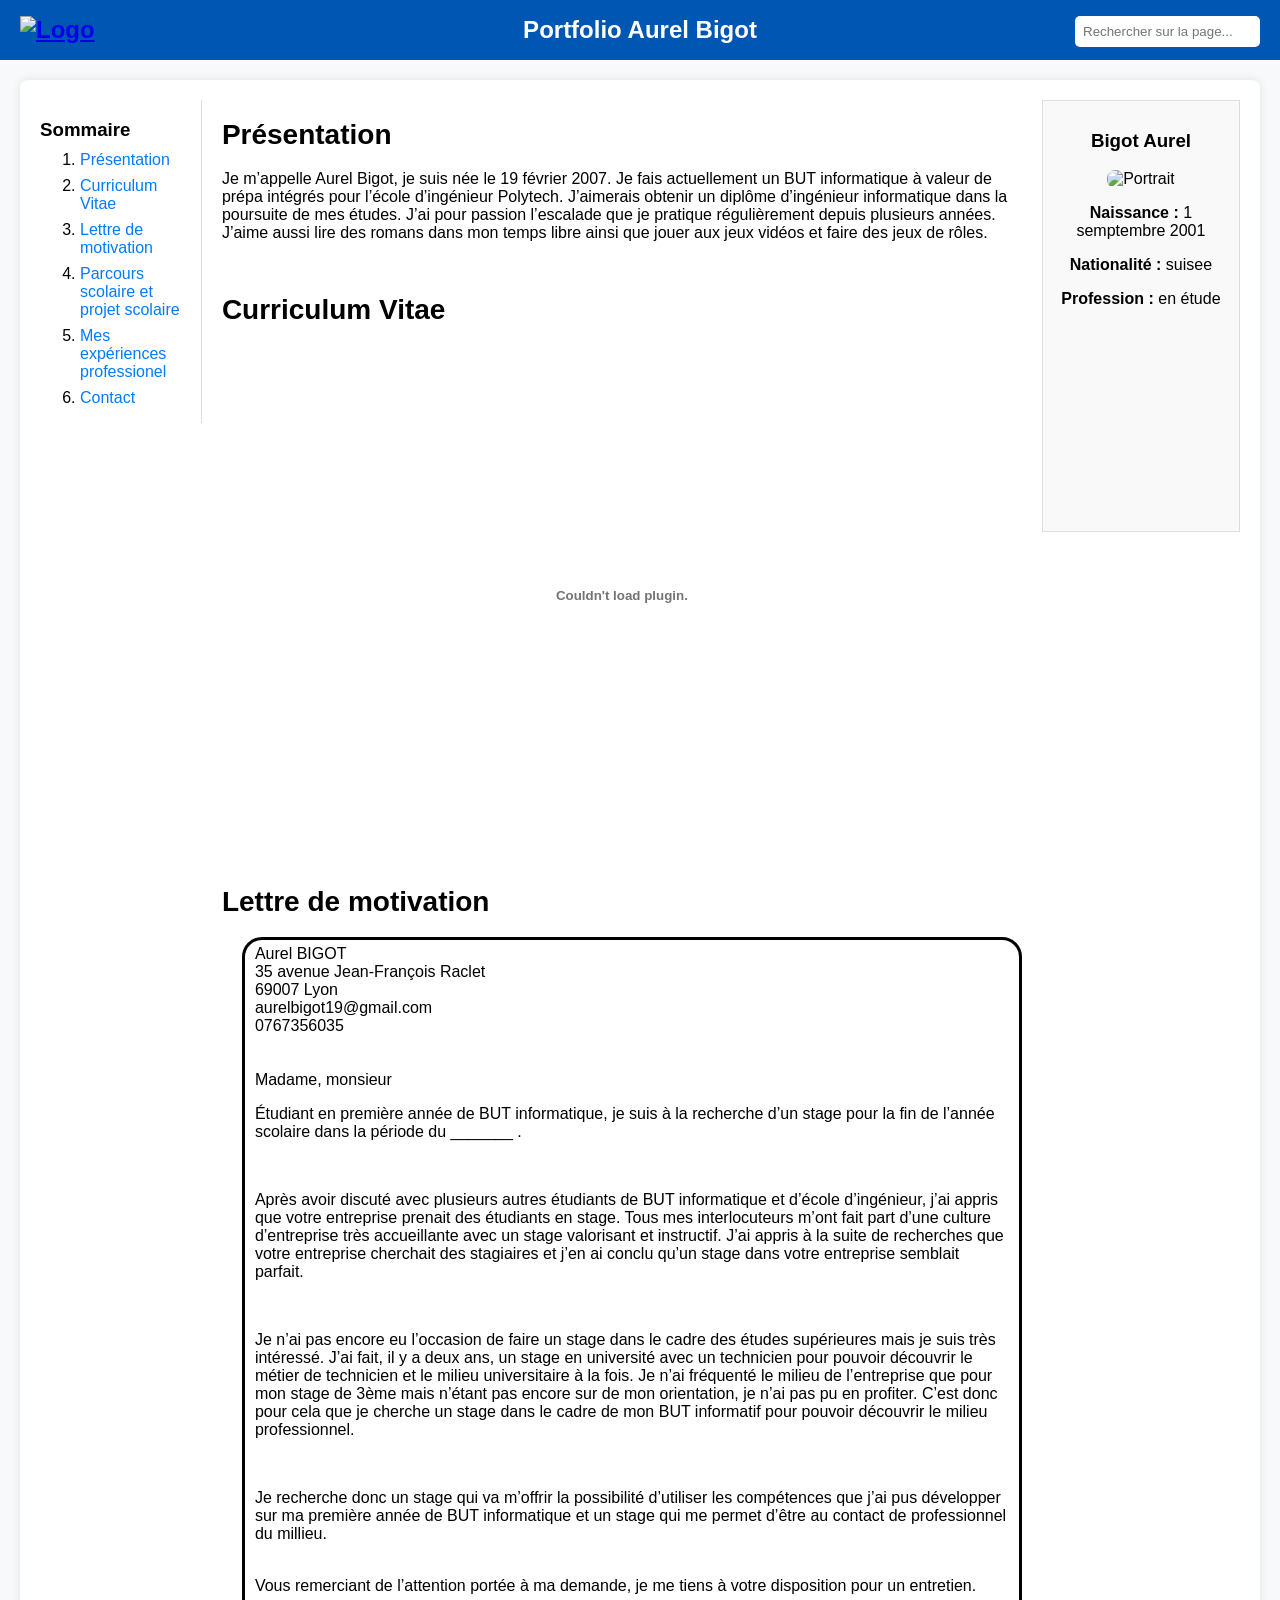
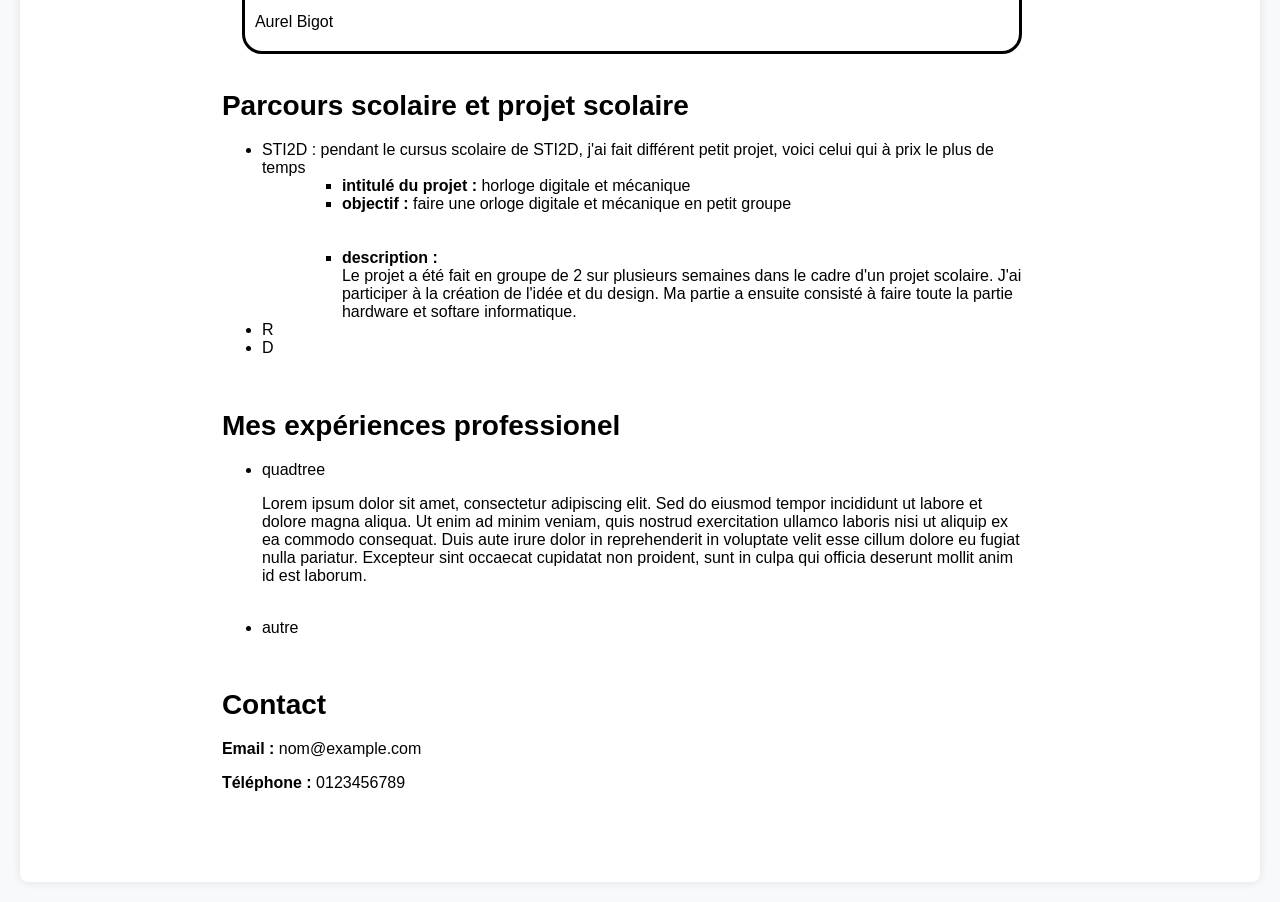
==== index.html @ 68ea1e3f "oui" ====
<!DOCTYPE html>
<html lang="fr">
<head>
    <meta charset="UTF-8">
    <meta name="viewport" content="width=device-width, initial-scale=1.0">
    <title>Portfolio - Aurel Bigot</title>
    <link rel="stylesheet" href="style.css">
</head>
<header class="header">
    <a href="./../main.html" >
        <img src="https://via.placeholder.com/100x40" alt="Logo">
    </a>
    <div  class="header-title">Portfolio Aurel Bigot</div>
    <div class="search-bar">
        <input type="text" placeholder="Rechercher sur la page...">
    </div>
</header>
<body>
    <div class="container">

        <div class="sidebar">
            <ul>
            <li><h3>Sommaire</h3></li>
                <ol>
                    <li><a href="#biographie">Présentation</a></li>
                    <li><a href="#CV">Curriculum Vitae</a></li>
                    <li><a href="#ldm">Lettre de motivation</a></li>
                    <li><a href="#mpjs">Parcours scolaire et projet scolaire</a></li>
                    <li><a href="#mep">Mes expériences professionel</a></li>
                    <li><a href="#contact">Contact</a></li>

                </ol>

            </ul>
        </div>

        <div class="content">

            <h1 id="biographie">Présentation</h1>
            <p>Je m’appelle Aurel Bigot, je suis née  le 19 février 2007.
                Je fais actuellement un BUT informatique à valeur de prépa intégrés pour l’école d’ingénieur Polytech.
                J’aimerais obtenir un diplôme d’ingénieur informatique dans la poursuite de mes études. 
                J’ai pour passion l’escalade que je pratique régulièrement depuis plusieurs années. 
                J’aime aussi lire des romans dans mon temps libre ainsi que jouer aux jeux vidéos et faire des jeux de rôles.          
            </p>

            <br>
            <h1 id="CV">Curriculum Vitae</h1>
            <embed src="./../assets/docs/aurel_cv.pdf" width="800" height="500" type="application/pdf"/>
            
            <br>
            <br>
            <h1  id="ldm">Lettre de motivation</h1>
            <div  id="ldm2">
                Aurel BIGOT <br>
                35 avenue Jean-François Raclet <br>
                69007 Lyon<br>
                aurelbigot19@gmail.com<br>
                0767356035<br>
                <br>
                <br>
                Madame, monsieur<br>
                <p>Étudiant en première année de BUT informatique, je suis à la recherche d’un stage pour la fin de l’année scolaire dans la période du _______ .</p> 
                <br>
                <p>Après avoir discuté avec plusieurs autres étudiants de BUT informatique et d’école d’ingénieur, j’ai appris que votre entreprise prenait des étudiants en stage. Tous mes interlocuteurs m’ont fait part d’une culture d’entreprise très accueillante avec un stage valorisant et instructif. J’ai appris à la suite de recherches que votre entreprise cherchait des stagiaires et j’en ai conclu qu’un stage dans votre entreprise semblait parfait.</p>
                <br>
                <p>Je n’ai pas encore eu l’occasion de faire un stage dans le cadre des études supérieures mais je suis très intéressé. J’ai fait, il y a deux ans, un stage en université avec un technicien pour pouvoir découvrir le métier de technicien et le milieu universitaire à la fois. Je n’ai fréquenté le milieu de l’entreprise que pour mon stage de 3ème mais n’étant pas encore sur de mon orientation, je n’ai pas pu en profiter. C’est donc pour cela que je cherche un stage dans le cadre de mon BUT informatif pour pouvoir découvrir le milieu professionnel.</p> 
                <br>
                <p>Je recherche donc un stage qui va m’offrir la possibilité d’utiliser les compétences que j’ai pus développer sur ma première année de BUT informatique et un stage qui me permet d’être au contact de professionnel du millieu.</p>
                <br>
                Vous remerciant de l’attention portée à ma demande, je me tiens à votre disposition pour un entretien.
                <br>
                <br>
	            Aurel Bigot
                <br>

            </div>

            <br>
            <h1 id="mpjs">Parcours scolaire et projet scolaire</h1>
            <ul>
                <li>STI2D : pendant le cursus scolaire de STI2D, j'ai fait différent petit projet, voici celui qui à prix le plus de temps</li>
                    <ul> 
                        <ul>
                            <li><b>intitulé du projet :</b> horloge digitale et mécanique</li>
                             <li><b>objectif :</b> faire une orloge digitale et mécanique en petit groupe </li>
                            <br>
                            <br>
                            <li><b>description : </b> </li>
                            
                            Le projet a été fait en groupe de 2 sur plusieurs semaines dans le cadre d'un projet scolaire.
                             J'ai participer à la création de l'idée et du design. Ma partie a ensuite consisté à faire toute la partie hardware et softare informatique. 
                        </ul>
                    </ul>
                <li>R</li>
                <li>D</li>
            </ul>

            <br>
            <h1 id="mep">Mes expériences professionel</h1>
            <ul>
                <li>quadtree</li>
                <p>Lorem ipsum dolor sit amet, consectetur adipiscing elit. Sed do eiusmod tempor incididunt ut labore et dolore magna aliqua. Ut enim ad minim veniam, quis nostrud exercitation ullamco laboris nisi ut aliquip ex ea commodo consequat. Duis aute irure dolor in reprehenderit in voluptate velit esse cillum dolore eu fugiat nulla pariatur. Excepteur sint occaecat cupidatat non proident, sunt in culpa qui officia deserunt mollit anim id est laborum.</p>
                <br>
                <li>autre</li>
            </ul>

            <br>
            <h1 id="contact">Contact</h1>
            <p><strong>Email :</strong> nom@example.com</p>
            <p><strong>Téléphone :</strong> 0123456789</p>
            <br>
            <br>
            <br>
          </div>

        <br>
        <div class="infobox">
            <h3>Bigot Aurel</h3>
            <img src="./../assets/humain.png" alt="Portrait">

            <p><strong>Naissance :</strong> 1 semptembre 2001</p>
            <p><strong>Nationalité :</strong> suisee</p>
            <p><strong>Profession :</strong> en étude</p>
        </div>
    </div>
</body>
</html>
---- style.css ----
/* style.css */
body {
    font-family: Arial, sans-serif;
    margin: 0;
    padding: 0;
    background-color: #f8f9fa;
}
.header {
    display: flex;
    align-items: center;
    justify-content: space-between;
    background-color: #0056b3;
    padding: 30px 20px;
    color: white;
    position: relative;
    font-size: 24px;
    font-weight: bold;
}
.header-title {
    position: absolute;
    left: 50%;
    transform: translateX(-50%);
}
.search-bar {
    position: absolute;
    right: 20px;
}
.search-bar input {
    padding: 8px;
    border: none;
    border-radius: 5px;
}
.header a {
    position: absolute;
    left: 20px;
}
.header img {
    height: 60px;
}
.container {
    display: flex;
    max-width: 1200px;
    margin: 20px auto;
    background: white;
    padding: 20px;
    border-radius: 8px;
    box-shadow: 0 0 10px rgba(0, 0, 0, 0.1);
}


.sidebar {
    width: 200px;
    padding-right: 20px;
    border-right: 1px solid #ddd;
    position: sticky;
    top: 20px;
    align-self: flex-start;
}
.sidebar h3 {
    margin-bottom: 10px;
}
.sidebar ul {
    list-style: none;
    padding: 0;
}
.sidebar ul li {
    margin-bottom: 8px;
}
.sidebar ul li a {
    text-decoration: none;
    color: #007bff;
}
.sidebar ul li a:hover {
    text-decoration: underline;
}
.content {
    flex: 1;
    padding: 0 20px;
}
.content ul li ul{
    list-style-type: none;
}
.content #ldm2{
    border: solid;
    margin-left: 20px;
    margin-right:20;
    border-radius: 20px;

    padding-left: 10px;
    padding-right: 10px;
    padding-top: 5px;
    padding-bottom: 20px;
}

.infobox {
    width: 250px;
    max-height: 410px;
    padding: 10px;
    border: 1px solid #ddd;
    background-color: #f9f9f9;
    text-align: center;
    overflow: auto;
}
.infobox img {
    max-width: 100%;
    border-radius: 8px;
}
h1 {
    text-align: left;
    font-size: 28px;
}
.buttons {
    display: flex;
    justify-content: center;
    gap: 10px;
    margin-top: 20px;
}
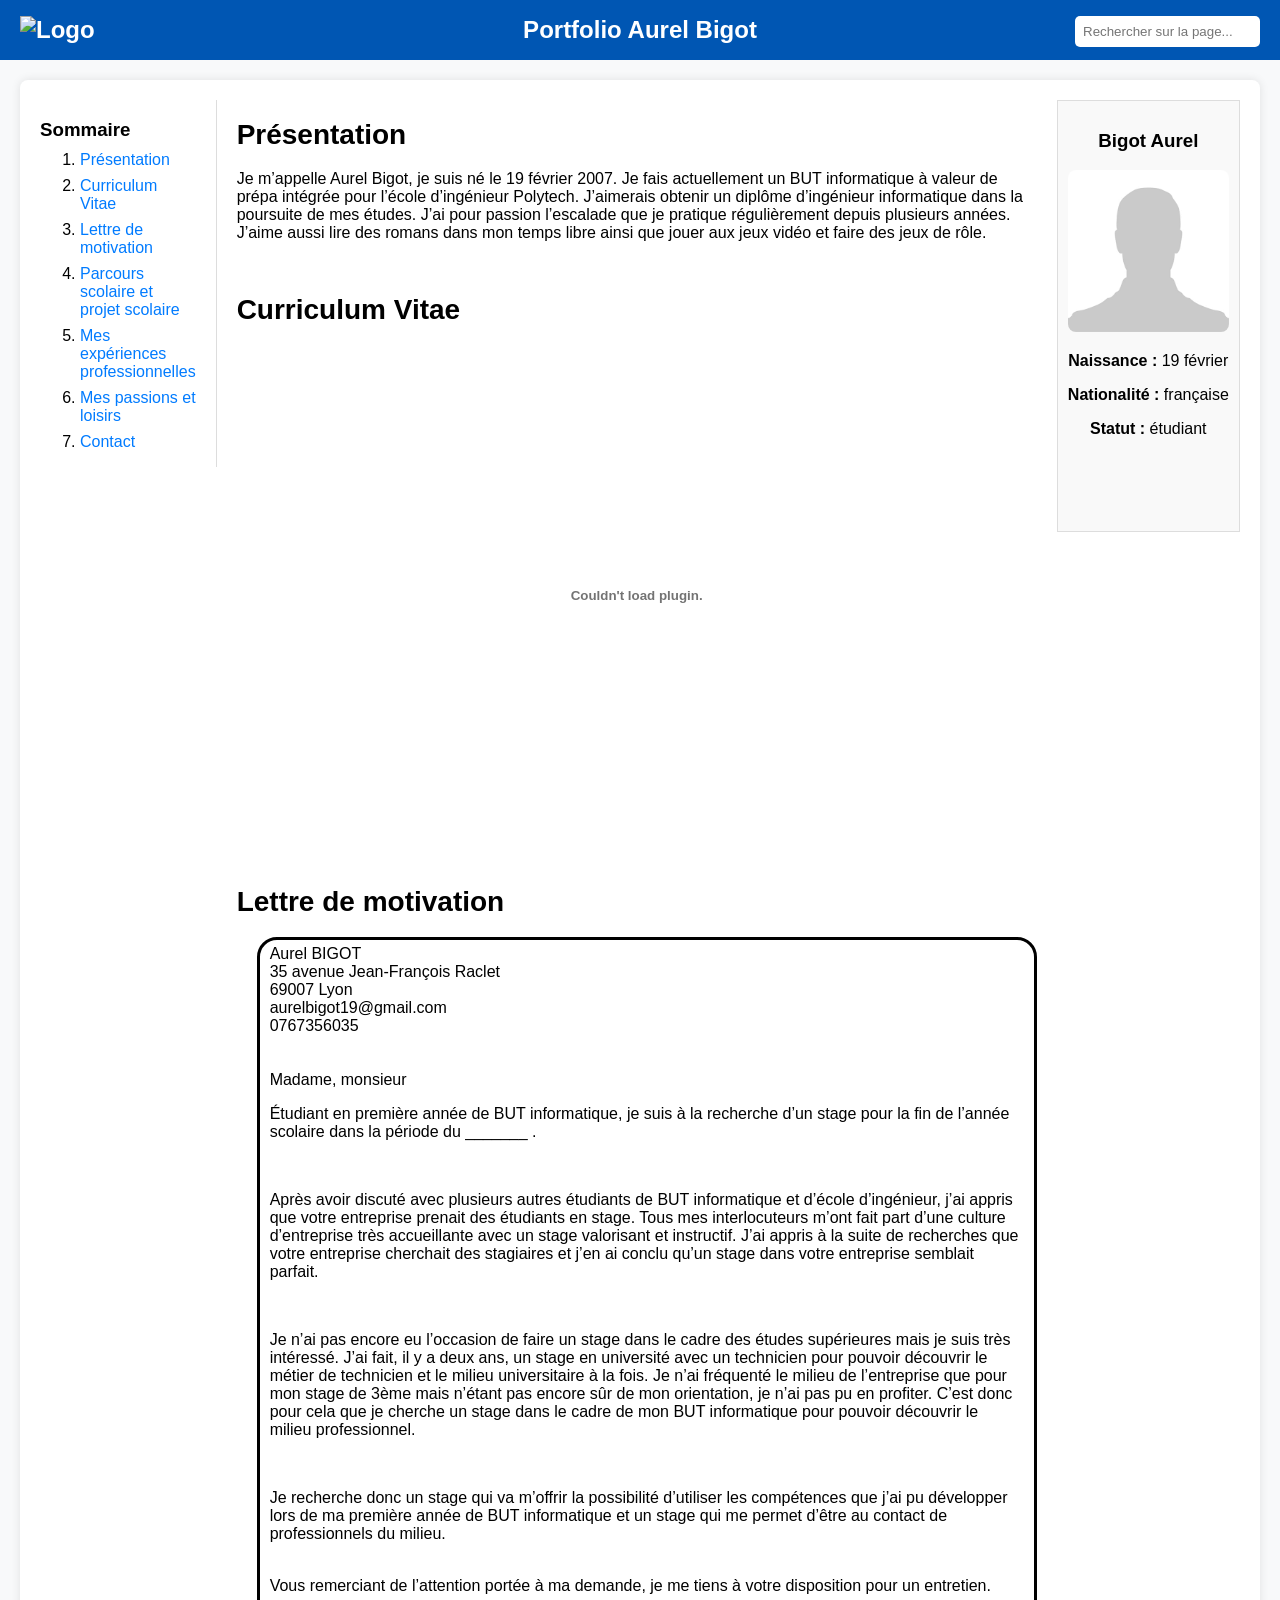
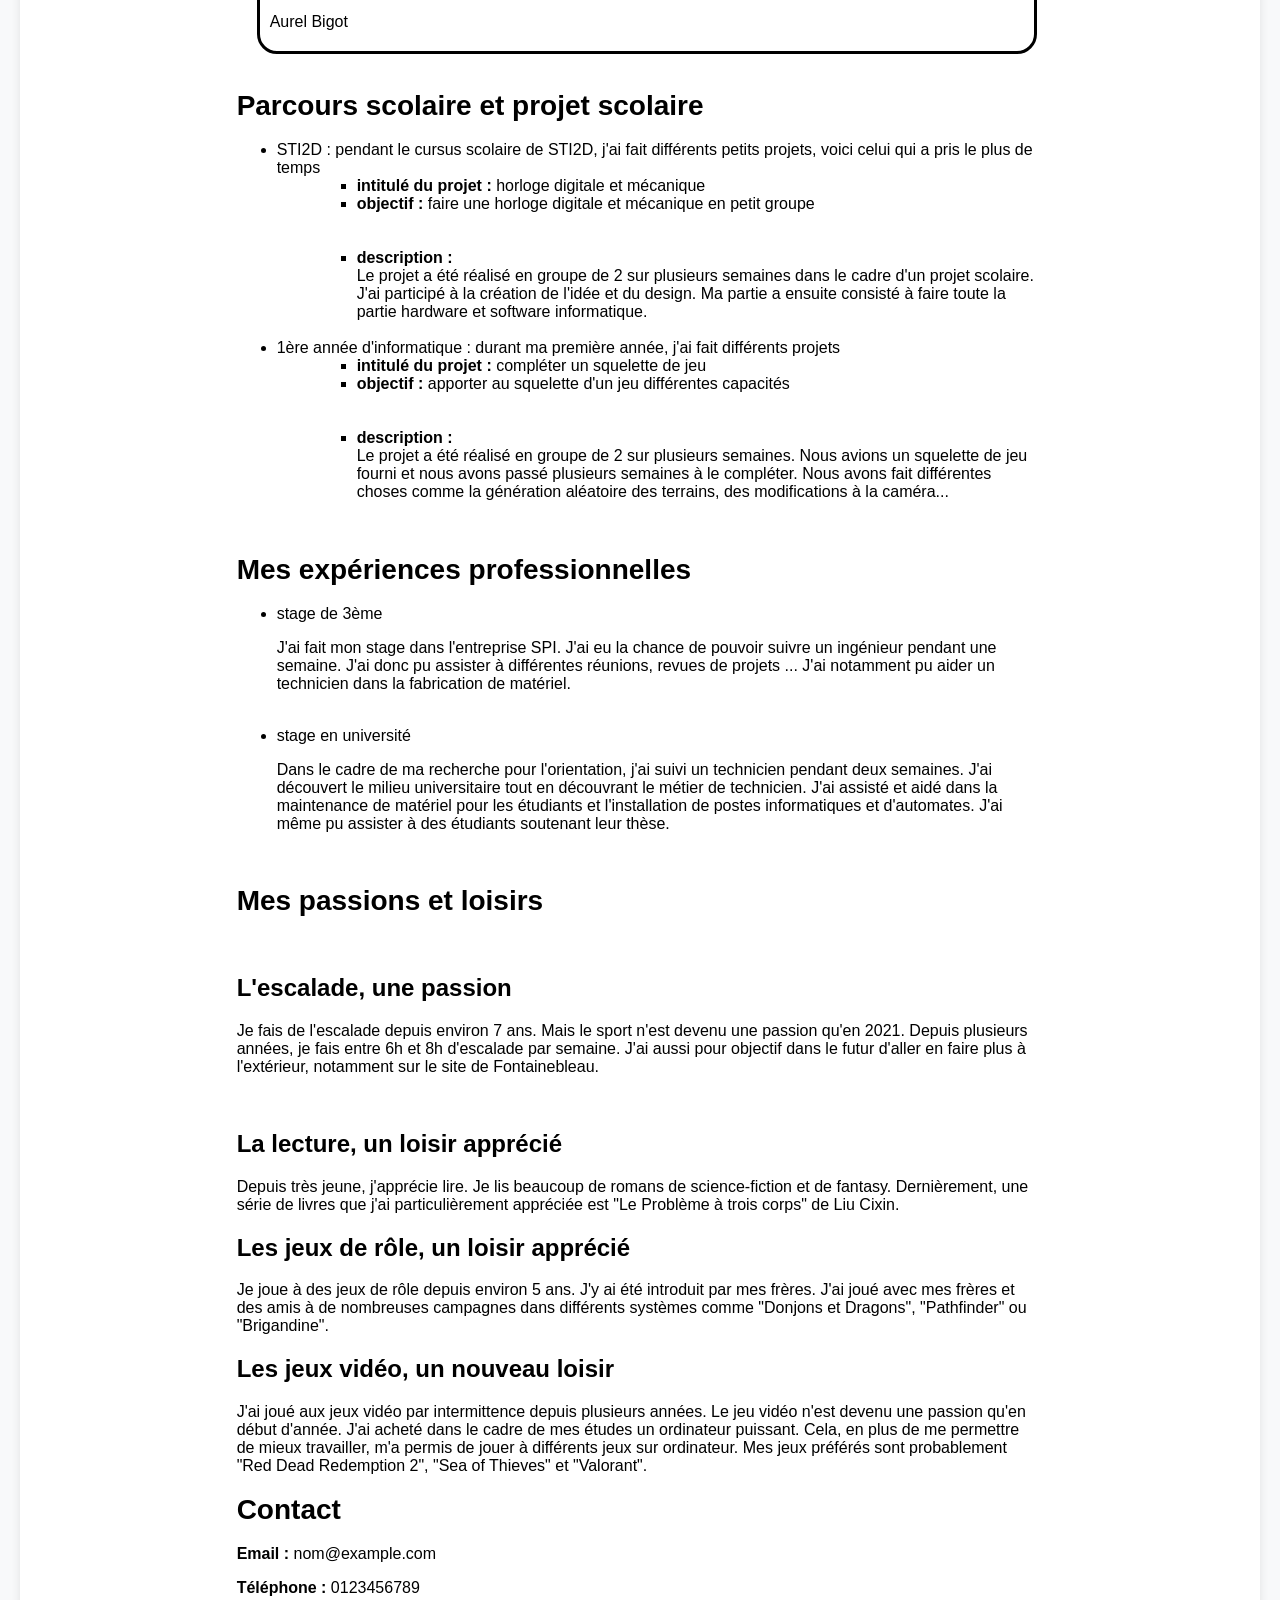
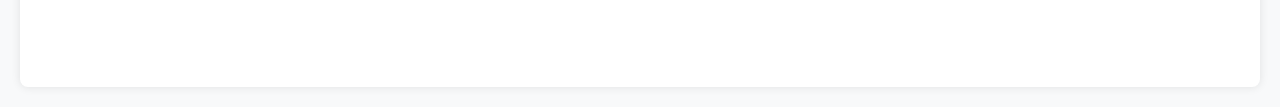
==== commit f48f3505: "final" ====
--- a/index.html
+++ b/index.html
@@ -7,10 +7,10 @@
     <link rel="stylesheet" href="style.css">
 </head>
 <header class="header">
-    <a href="./../main.html" >
+    <a >
         <img src="https://via.placeholder.com/100x40" alt="Logo">
     </a>
-    <div  class="header-title">Portfolio Aurel Bigot</div>
+    <div class="header-title">Portfolio Aurel Bigot</div>
     <div class="search-bar">
         <input type="text" placeholder="Rechercher sur la page...">
     </div>
@@ -26,27 +26,26 @@
                     <li><a href="#CV">Curriculum Vitae</a></li>
                     <li><a href="#ldm">Lettre de motivation</a></li>
                     <li><a href="#mpjs">Parcours scolaire et projet scolaire</a></li>
-                    <li><a href="#mep">Mes expériences professionel</a></li>
+                    <li><a href="#mep">Mes expériences professionnelles</a></li>
+                    <li><a href="#mpel">Mes passions et loisirs</a></li>
                     <li><a href="#contact">Contact</a></li>
-
                 </ol>
-
             </ul>
         </div>
 
         <div class="content">
 
             <h1 id="biographie">Présentation</h1>
-            <p>Je m’appelle Aurel Bigot, je suis née  le 19 février 2007.
-                Je fais actuellement un BUT informatique à valeur de prépa intégrés pour l’école d’ingénieur Polytech.
+            <p>Je m’appelle Aurel Bigot, je suis né le 19 février 2007.
+                Je fais actuellement un BUT informatique à valeur de prépa intégrée pour l’école d’ingénieur Polytech.
                 J’aimerais obtenir un diplôme d’ingénieur informatique dans la poursuite de mes études. 
                 J’ai pour passion l’escalade que je pratique régulièrement depuis plusieurs années. 
-                J’aime aussi lire des romans dans mon temps libre ainsi que jouer aux jeux vidéos et faire des jeux de rôles.          
+                J’aime aussi lire des romans dans mon temps libre ainsi que jouer aux jeux vidéo et faire des jeux de rôle.          
             </p>
 
             <br>
             <h1 id="CV">Curriculum Vitae</h1>
-            <embed src="./../assets/docs/aurel_cv.pdf" width="800" height="500" type="application/pdf"/>
+            <embed src="./content/assets/docs/aurel_cv.pdf" width="800" height="500" type="application/pdf"/>
             
             <br>
             <br>
@@ -64,9 +63,9 @@
                 <br>
                 <p>Après avoir discuté avec plusieurs autres étudiants de BUT informatique et d’école d’ingénieur, j’ai appris que votre entreprise prenait des étudiants en stage. Tous mes interlocuteurs m’ont fait part d’une culture d’entreprise très accueillante avec un stage valorisant et instructif. J’ai appris à la suite de recherches que votre entreprise cherchait des stagiaires et j’en ai conclu qu’un stage dans votre entreprise semblait parfait.</p>
                 <br>
-                <p>Je n’ai pas encore eu l’occasion de faire un stage dans le cadre des études supérieures mais je suis très intéressé. J’ai fait, il y a deux ans, un stage en université avec un technicien pour pouvoir découvrir le métier de technicien et le milieu universitaire à la fois. Je n’ai fréquenté le milieu de l’entreprise que pour mon stage de 3ème mais n’étant pas encore sur de mon orientation, je n’ai pas pu en profiter. C’est donc pour cela que je cherche un stage dans le cadre de mon BUT informatif pour pouvoir découvrir le milieu professionnel.</p> 
+                <p>Je n’ai pas encore eu l’occasion de faire un stage dans le cadre des études supérieures mais je suis très intéressé. J’ai fait, il y a deux ans, un stage en université avec un technicien pour pouvoir découvrir le métier de technicien et le milieu universitaire à la fois. Je n’ai fréquenté le milieu de l’entreprise que pour mon stage de 3ème mais n’étant pas encore sûr de mon orientation, je n’ai pas pu en profiter. C’est donc pour cela que je cherche un stage dans le cadre de mon BUT informatique pour pouvoir découvrir le milieu professionnel.</p> 
                 <br>
-                <p>Je recherche donc un stage qui va m’offrir la possibilité d’utiliser les compétences que j’ai pus développer sur ma première année de BUT informatique et un stage qui me permet d’être au contact de professionnel du millieu.</p>
+                <p>Je recherche donc un stage qui va m’offrir la possibilité d’utiliser les compétences que j’ai pu développer lors de ma première année de BUT informatique et un stage qui me permet d’être au contact de professionnels du milieu.</p>
                 <br>
                 Vous remerciant de l’attention portée à ma demande, je me tiens à votre disposition pour un entretien.
                 <br>
@@ -79,33 +78,85 @@
             <br>
             <h1 id="mpjs">Parcours scolaire et projet scolaire</h1>
             <ul>
-                <li>STI2D : pendant le cursus scolaire de STI2D, j'ai fait différent petit projet, voici celui qui à prix le plus de temps</li>
+                <li>STI2D : pendant le cursus scolaire de STI2D, j'ai fait différents petits projets, voici celui qui a pris le plus de temps</li>
                     <ul> 
                         <ul>
                             <li><b>intitulé du projet :</b> horloge digitale et mécanique</li>
-                             <li><b>objectif :</b> faire une orloge digitale et mécanique en petit groupe </li>
+                             <li><b>objectif :</b> faire une horloge digitale et mécanique en petit groupe </li>
                             <br>
                             <br>
                             <li><b>description : </b> </li>
                             
-                            Le projet a été fait en groupe de 2 sur plusieurs semaines dans le cadre d'un projet scolaire.
-                             J'ai participer à la création de l'idée et du design. Ma partie a ensuite consisté à faire toute la partie hardware et softare informatique. 
+                            Le projet a été réalisé en groupe de 2 sur plusieurs semaines dans le cadre d'un projet scolaire.
+                             J'ai participé à la création de l'idée et du design. 
+                             Ma partie a ensuite consisté à faire toute la partie hardware et software informatique. 
                         </ul>
                     </ul>
-                <li>R</li>
-                <li>D</li>
+                    <br>
+                <li>1ère année d'informatique : durant ma première année, j'ai fait différents projets </li>
+                <ul> 
+                    <ul>
+                        <li><b>intitulé du projet :</b> compléter un squelette de jeu</li>
+                         <li><b>objectif :</b> apporter au squelette d'un jeu différentes capacités </li>
+                        <br>
+                        <br>
+                        <li><b>description : </b> </li>
+                        
+                        Le projet a été réalisé en groupe de 2 sur plusieurs semaines. 
+                        Nous avions un squelette de jeu fourni et nous avons passé plusieurs semaines à le compléter.
+                        Nous avons fait différentes choses comme la génération aléatoire des terrains, des modifications à la caméra...
+                    </ul>
+                </ul>
+                
             </ul>
 
             <br>
-            <h1 id="mep">Mes expériences professionel</h1>
+            <h1 id="mep">Mes expériences professionnelles</h1>
             <ul>
-                <li>quadtree</li>
-                <p>Lorem ipsum dolor sit amet, consectetur adipiscing elit. Sed do eiusmod tempor incididunt ut labore et dolore magna aliqua. Ut enim ad minim veniam, quis nostrud exercitation ullamco laboris nisi ut aliquip ex ea commodo consequat. Duis aute irure dolor in reprehenderit in voluptate velit esse cillum dolore eu fugiat nulla pariatur. Excepteur sint occaecat cupidatat non proident, sunt in culpa qui officia deserunt mollit anim id est laborum.</p>
+                <li>stage de 3ème</li>
+                <p>
+                    J'ai fait mon stage dans l'entreprise SPI. J'ai eu la chance de pouvoir suivre un ingénieur pendant une semaine.
+                    J'ai donc pu assister à différentes réunions, revues de projets ... 
+                    J'ai notamment pu aider un technicien dans la fabrication de matériel.
+                </p>
                 <br>
-                <li>autre</li>
+                <li>stage en université</li>
+                <p>
+                    Dans le cadre de ma recherche pour l'orientation, j'ai suivi un technicien pendant deux semaines. 
+                    J'ai découvert le milieu universitaire tout en découvrant le métier de technicien.
+                    J'ai assisté et aidé dans la maintenance de matériel pour les étudiants et l'installation de postes informatiques et d'automates.
+                    J'ai même pu assister à des étudiants soutenant leur thèse.
+                </p>
             </ul>
 
             <br>
+            <h1 id ="mpel"> Mes passions et loisirs</h1>
+            <br>
+            <h2> L'escalade, une passion</h2>
+            <p>
+                Je fais de l'escalade depuis environ 7 ans. Mais le sport n'est devenu une passion qu'en 2021. 
+                Depuis plusieurs années, je fais entre 6h et 8h d'escalade par semaine.
+                J'ai aussi pour objectif dans le futur d'aller en faire plus à l'extérieur, notamment sur le site de Fontainebleau.
+            </p>
+            <br>
+            <h2> La lecture, un loisir apprécié</h2>
+            <p>
+                Depuis très jeune, j'apprécie lire. Je lis beaucoup de romans de science-fiction et de fantasy.
+                Dernièrement, une série de livres que j'ai particulièrement appréciée est "Le Problème à trois corps" de Liu Cixin.
+            </p>
+
+            <h2> Les jeux de rôle, un loisir apprécié</h2>
+            <p>
+                Je joue à des jeux de rôle depuis environ 5 ans. J'y ai été introduit par mes frères. 
+                J'ai joué avec mes frères et des amis à de nombreuses campagnes dans différents systèmes comme "Donjons et Dragons", "Pathfinder" ou "Brigandine".
+            </p>
+
+            <h2> Les jeux vidéo, un nouveau loisir</h2>
+            <p>
+                J'ai joué aux jeux vidéo par intermittence depuis plusieurs années. Le jeu vidéo n'est devenu une passion qu'en début d'année.
+                J'ai acheté dans le cadre de mes études un ordinateur puissant. Cela, en plus de me permettre de mieux travailler, m'a permis de jouer à différents jeux sur ordinateur.
+                Mes jeux préférés sont probablement "Red Dead Redemption 2", "Sea of Thieves" et "Valorant".
+            </p>
             <h1 id="contact">Contact</h1>
             <p><strong>Email :</strong> nom@example.com</p>
             <p><strong>Téléphone :</strong> 0123456789</p>
@@ -117,13 +168,12 @@
         <br>
         <div class="infobox">
             <h3>Bigot Aurel</h3>
-            <img src="./../assets/humain.png" alt="Portrait">
+            <img src="./content/assets/humain.png" alt="Portrait">
 
-            <p><strong>Naissance :</strong> 1 semptembre 2001</p>
-            <p><strong>Nationalité :</strong> suisee</p>
-            <p><strong>Profession :</strong> en étude</p>
+            <p><strong>Naissance :</strong> 19 février</p>
+            <p><strong>Nationalité :</strong> française</p>
+            <p><strong>Statut :</strong> étudiant</p>
         </div>
     </div>
 </body>
 </html>
-
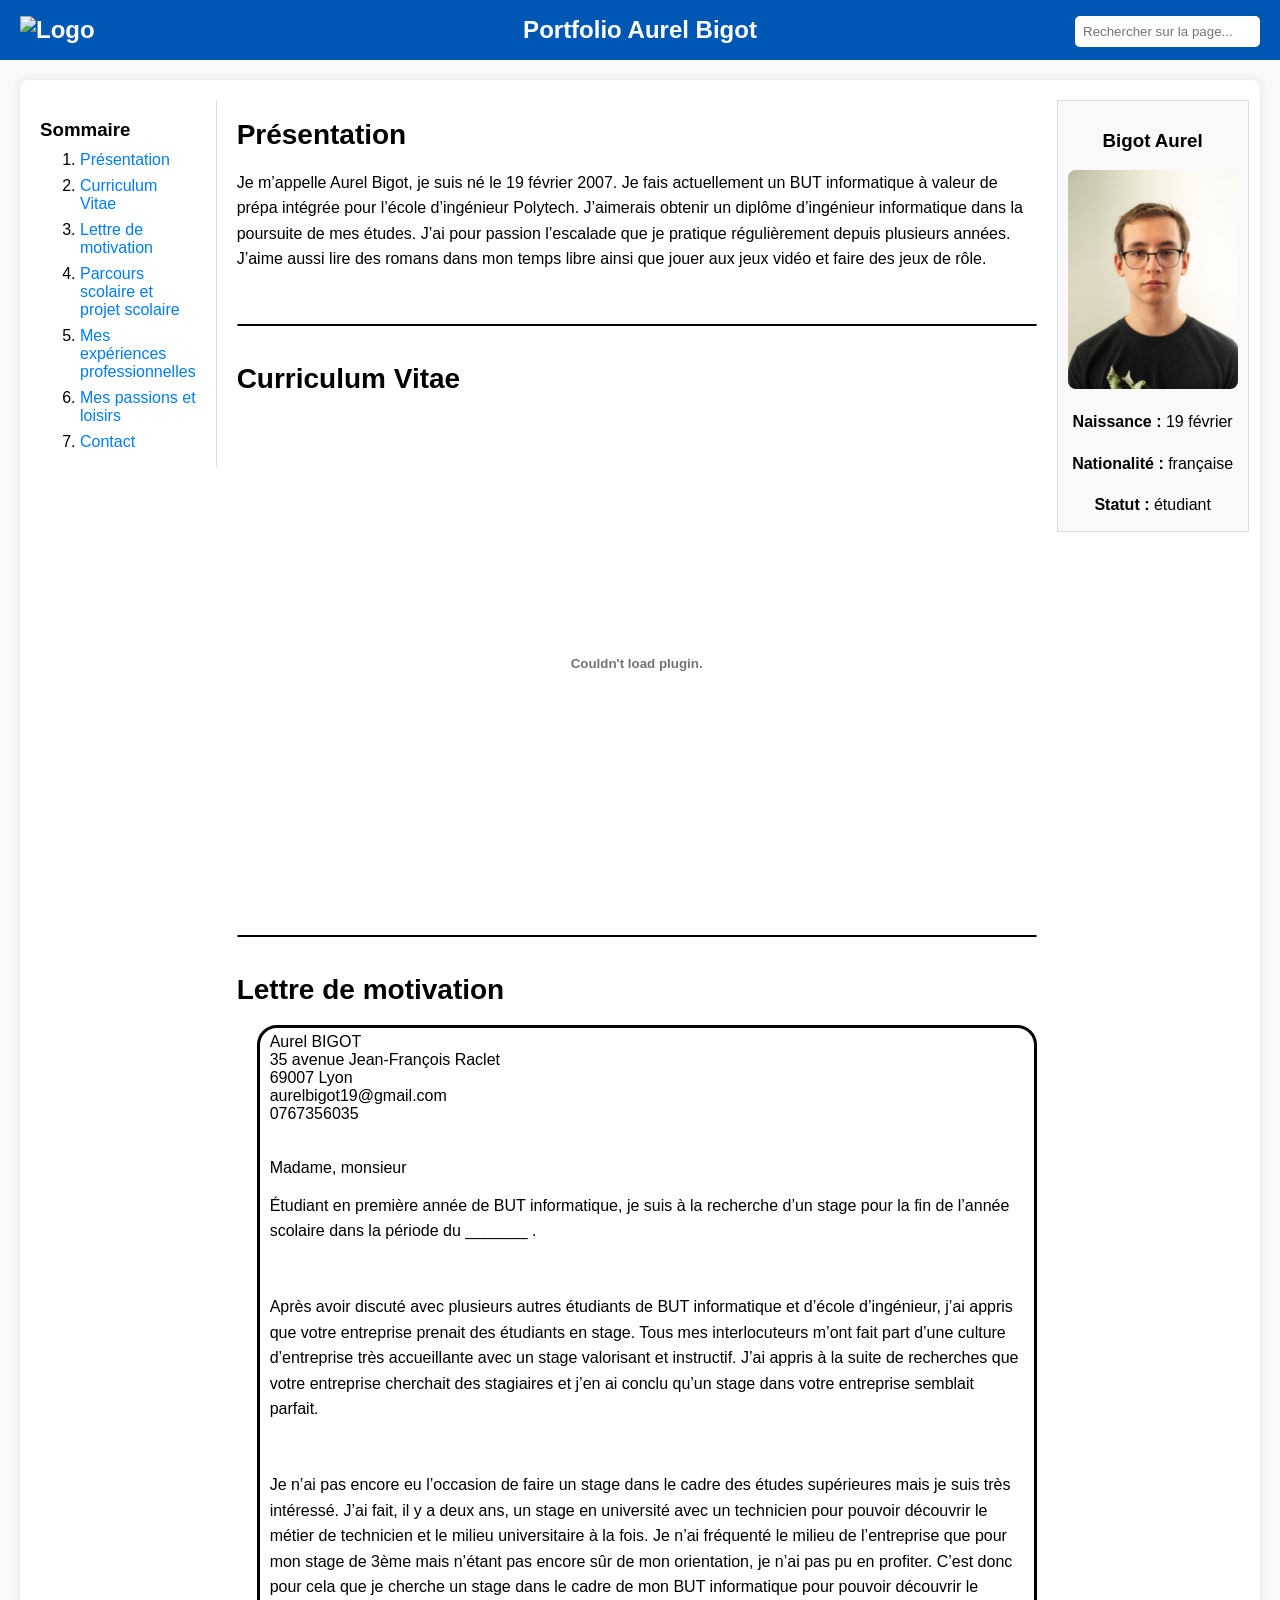
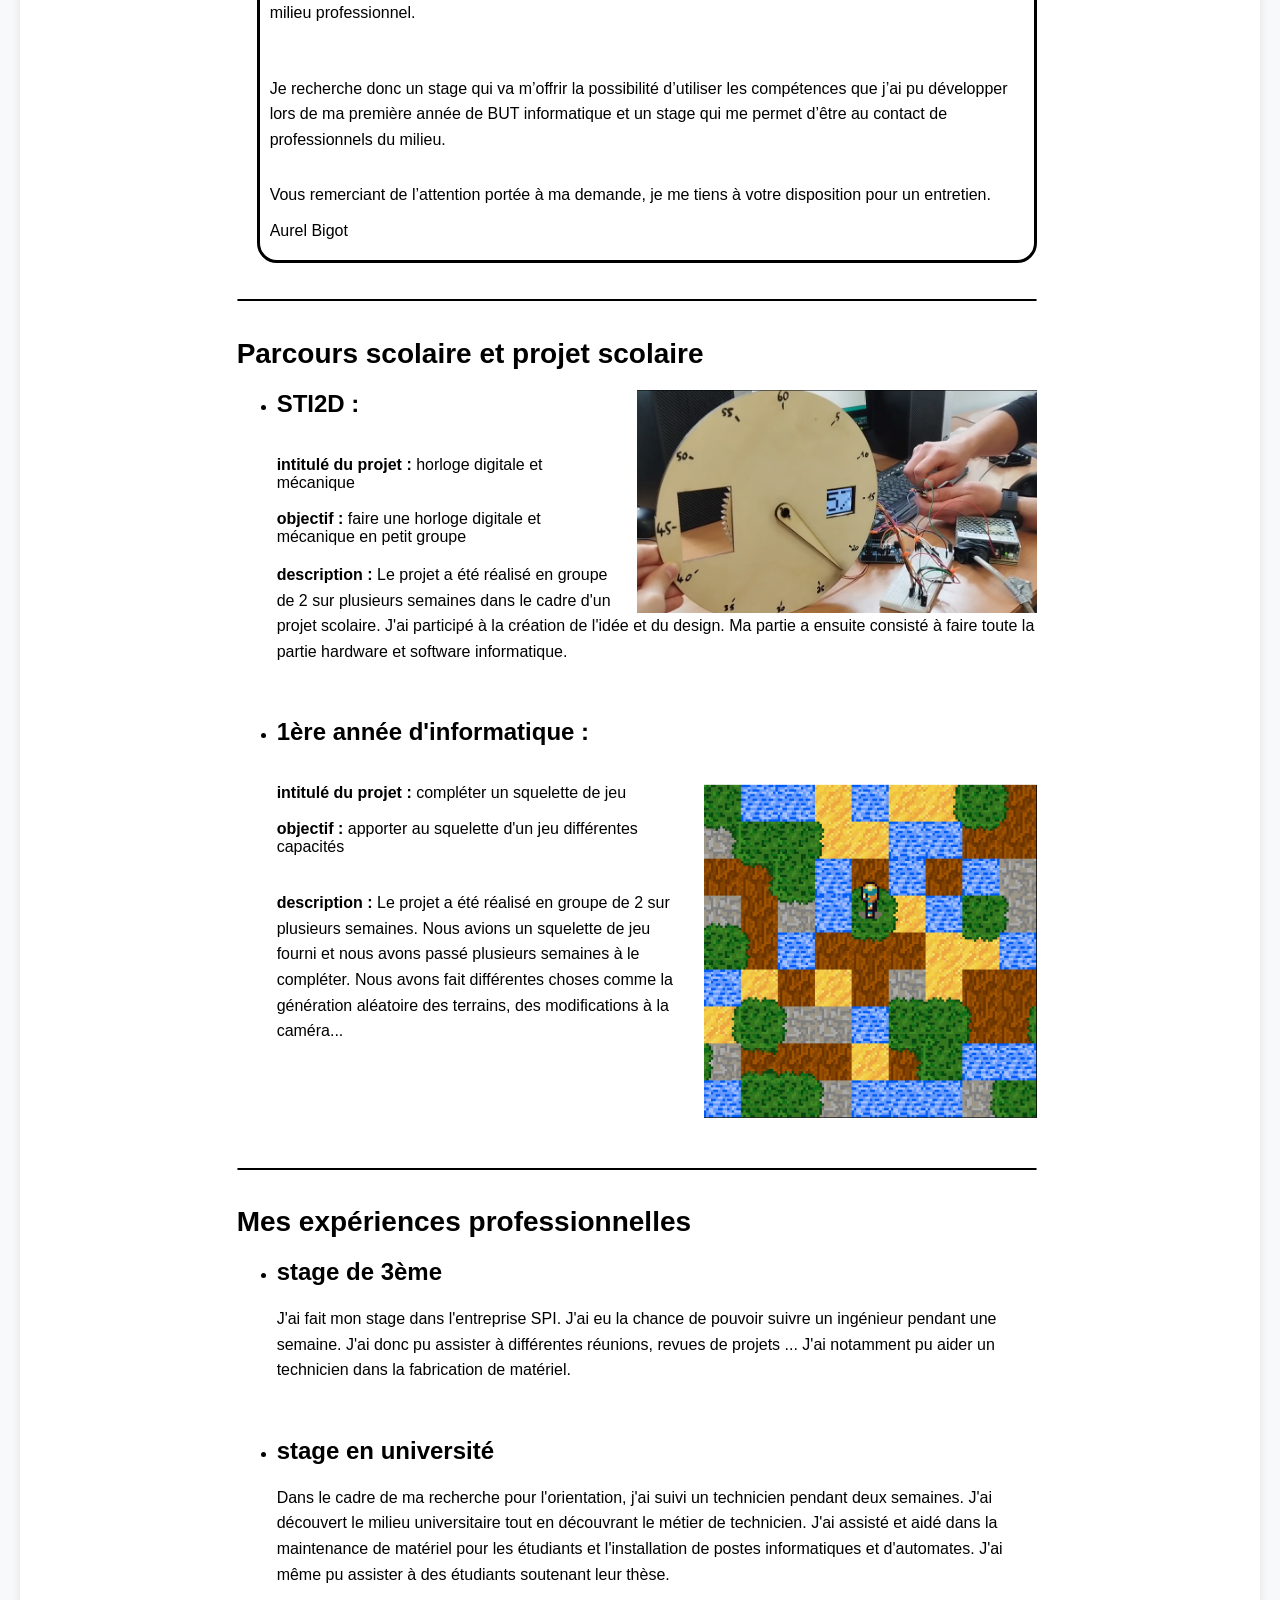
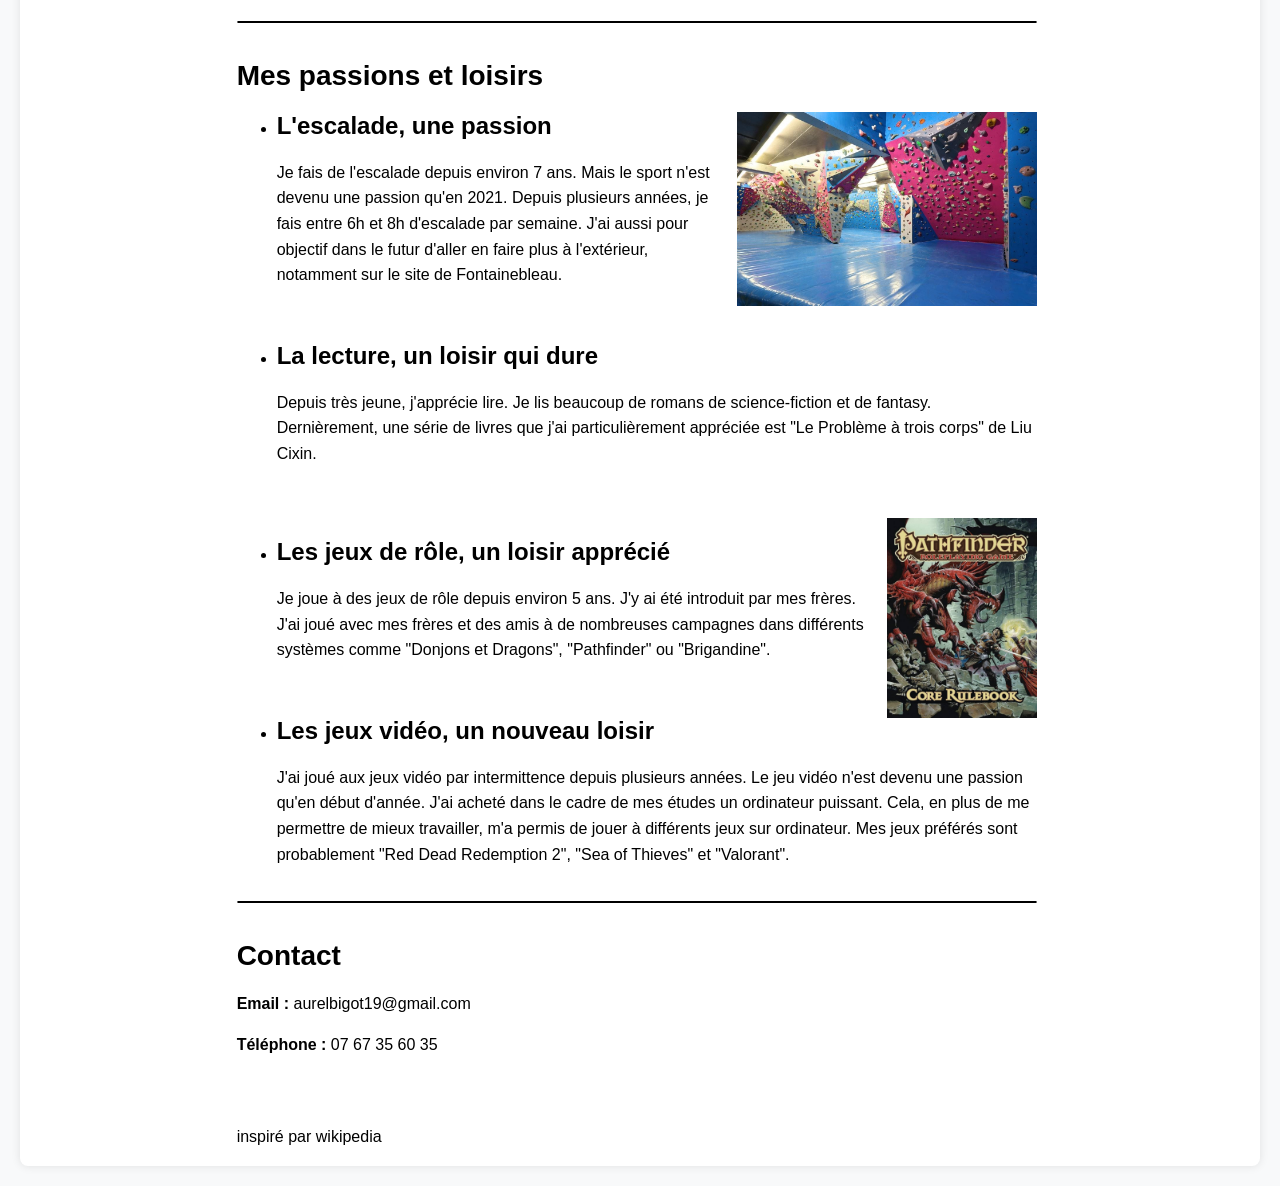
==== commit 6d5e1e5d: "feur" ====
--- a/index.html
+++ b/index.html
@@ -1,21 +1,22 @@
 <!DOCTYPE html>
 <html lang="fr">
-<head>
-    <meta charset="UTF-8">
-    <meta name="viewport" content="width=device-width, initial-scale=1.0">
-    <title>Portfolio - Aurel Bigot</title>
-    <link rel="stylesheet" href="style.css">
-</head>
-<header class="header">
-    <a >
-        <img src="https://via.placeholder.com/100x40" alt="Logo">
-    </a>
-    <div class="header-title">Portfolio Aurel Bigot</div>
-    <div class="search-bar">
-        <input type="text" placeholder="Rechercher sur la page...">
-    </div>
-</header>
+    <head>
+        <meta charset="UTF-8">
+        <meta name="viewport" content="width=device-width, initial-scale=1.0">
+        <title>Portfolio - Aurel Bigot</title>
+        <link rel="stylesheet" href="style.css">
+    </head>
+
 <body>
+    <header class="header">
+        <a >
+            <img src="https://via.placeholder.com/100x40" alt="Logo">
+        </a>
+        <div class="header-title">Portfolio Aurel Bigot</div>
+        <div class="search-bar">
+            <input type="text" id="searchInput" placeholder="Rechercher sur la page...">
+        </div>
+    </header>
     <div class="container">
 
         <div class="sidebar">
@@ -32,7 +33,7 @@
                 </ol>
             </ul>
         </div>
-
+        
         <div class="content">
 
             <h1 id="biographie">Présentation</h1>
@@ -42,13 +43,18 @@
                 J’ai pour passion l’escalade que je pratique régulièrement depuis plusieurs années. 
                 J’aime aussi lire des romans dans mon temps libre ainsi que jouer aux jeux vidéo et faire des jeux de rôle.          
             </p>
-
-            <br>
+            <br>
+            <br>
+            <div class="feur"></div>
+            <br>
+
             <h1 id="CV">Curriculum Vitae</h1>
             <embed src="./content/assets/docs/aurel_cv.pdf" width="800" height="500" type="application/pdf"/>
-            
-            <br>
-            <br>
+            <br>
+            <br>
+            <div class="feur"></div>
+            <br>
+
             <h1  id="ldm">Lettre de motivation</h1>
             <div  id="ldm2">
                 Aurel BIGOT <br>
@@ -76,51 +82,66 @@
             </div>
 
             <br>
+            <br>
+            <div class="feur"></div>
+            <br>
+
             <h1 id="mpjs">Parcours scolaire et projet scolaire</h1>
             <ul>
-                <li>STI2D : pendant le cursus scolaire de STI2D, j'ai fait différents petits projets, voici celui qui a pris le plus de temps</li>
-                    <ul> 
-                        <ul>
-                            <li><b>intitulé du projet :</b> horloge digitale et mécanique</li>
-                             <li><b>objectif :</b> faire une horloge digitale et mécanique en petit groupe </li>
-                            <br>
-                            <br>
-                            <li><b>description : </b> </li>
+                <img src="./content/assets/feur.png" alt="Illustration" style="float: right; margin-left: 15px; width: 400px;">
+                <li><h2>STI2D :</h2></li>
+                    <br>
+                        
+                    <b>intitulé du projet :</b> horloge digitale et mécanique
+                    <br>
+                    <br>
+                    <b>objectif :</b> faire une horloge digitale et mécanique en petit groupe 
+                    <br>
+                    
+                    <p><b>description : </b> 
                             
-                            Le projet a été réalisé en groupe de 2 sur plusieurs semaines dans le cadre d'un projet scolaire.
-                             J'ai participé à la création de l'idée et du design. 
-                             Ma partie a ensuite consisté à faire toute la partie hardware et software informatique. 
-                        </ul>
-                    </ul>
-                    <br>
-                <li>1ère année d'informatique : durant ma première année, j'ai fait différents projets </li>
-                <ul> 
-                    <ul>
-                        <li><b>intitulé du projet :</b> compléter un squelette de jeu</li>
-                         <li><b>objectif :</b> apporter au squelette d'un jeu différentes capacités </li>
-                        <br>
-                        <br>
-                        <li><b>description : </b> </li>
+                    Le projet a été réalisé en groupe de 2 sur plusieurs semaines dans le cadre d'un projet scolaire.
+                    J'ai participé à la création de l'idée et du design. 
+                    Ma partie a ensuite consisté à faire toute la partie hardware et software informatique. 
+                    </p>
+                    <br>
+               
+                <li><h2>1ère année d'informatique :</h2></li>
+                        <br> <img src="./content/assets/image/projet_go.PNG" alt="Illustration" style="float: right; margin-left: 15px; width: 333px;">
+                        <b>intitulé du projet :</b> compléter un squelette de jeu
+                        <br>
+                        <br>
+                        <b>objectif :</b> apporter au squelette d'un jeu différentes capacités 
+                        <br>
+                        <br>
+                        <p><b>description : </b> 
                         
                         Le projet a été réalisé en groupe de 2 sur plusieurs semaines. 
                         Nous avions un squelette de jeu fourni et nous avons passé plusieurs semaines à le compléter.
                         Nous avons fait différentes choses comme la génération aléatoire des terrains, des modifications à la caméra...
-                    </ul>
-                </ul>
-                
-            </ul>
-
-            <br>
+                    </p>
+
+            </ul>
+           
+            <br>
+            <br>
+            <br>
+            <br>
+            <br>
+            <br>
+            <div class="feur"></div>
+            <br>
+
             <h1 id="mep">Mes expériences professionnelles</h1>
             <ul>
-                <li>stage de 3ème</li>
+                <li><h2>stage de 3ème</h2></li>
                 <p>
                     J'ai fait mon stage dans l'entreprise SPI. J'ai eu la chance de pouvoir suivre un ingénieur pendant une semaine.
                     J'ai donc pu assister à différentes réunions, revues de projets ... 
                     J'ai notamment pu aider un technicien dans la fabrication de matériel.
                 </p>
                 <br>
-                <li>stage en université</li>
+                <li><h2>stage en université</h2></li>
                 <p>
                     Dans le cadre de ma recherche pour l'orientation, j'ai suivi un technicien pendant deux semaines. 
                     J'ai découvert le milieu universitaire tout en découvrant le métier de technicien.
@@ -130,45 +151,58 @@
             </ul>
 
             <br>
+            <div class="feur"></div>
+            <br>
+
             <h1 id ="mpel"> Mes passions et loisirs</h1>
-            <br>
-            <h2> L'escalade, une passion</h2>
+            
+            <ul>
+                <img src="./content/assets/escalade.jpg" alt="Illustration" style="float: right; margin-left: 15px; width: 300px;">
+            <li> <h2> L'escalade, une passion</h2></li>
             <p>
                 Je fais de l'escalade depuis environ 7 ans. Mais le sport n'est devenu une passion qu'en 2021. 
                 Depuis plusieurs années, je fais entre 6h et 8h d'escalade par semaine.
                 J'ai aussi pour objectif dans le futur d'aller en faire plus à l'extérieur, notamment sur le site de Fontainebleau.
             </p>
             <br>
-            <h2> La lecture, un loisir apprécié</h2>
+            <li><h2> La lecture, un loisir qui dure</h2></li>
             <p>
                 Depuis très jeune, j'apprécie lire. Je lis beaucoup de romans de science-fiction et de fantasy.
                 Dernièrement, une série de livres que j'ai particulièrement appréciée est "Le Problème à trois corps" de Liu Cixin.
             </p>
-
-            <h2> Les jeux de rôle, un loisir apprécié</h2>
+            <br>
+            <br><img src="./content/assets/pathfinder.jpg" alt="Illustration" style="float: right; margin-left: 15px; width: 150px;">
+            <li> <h2> Les jeux de rôle, un loisir apprécié</h2></li>
             <p>
                 Je joue à des jeux de rôle depuis environ 5 ans. J'y ai été introduit par mes frères. 
                 J'ai joué avec mes frères et des amis à de nombreuses campagnes dans différents systèmes comme "Donjons et Dragons", "Pathfinder" ou "Brigandine".
             </p>
-
-            <h2> Les jeux vidéo, un nouveau loisir</h2>
+            <br>
+            <li><h2> Les jeux vidéo, un nouveau loisir</h2></li>
             <p>
                 J'ai joué aux jeux vidéo par intermittence depuis plusieurs années. Le jeu vidéo n'est devenu une passion qu'en début d'année.
                 J'ai acheté dans le cadre de mes études un ordinateur puissant. Cela, en plus de me permettre de mieux travailler, m'a permis de jouer à différents jeux sur ordinateur.
                 Mes jeux préférés sont probablement "Red Dead Redemption 2", "Sea of Thieves" et "Valorant".
             </p>
+            
+            </ul>
+            <br>
+            <div class="feur"></div>
+            <br>
+
             <h1 id="contact">Contact</h1>
-            <p><strong>Email :</strong> nom@example.com</p>
-            <p><strong>Téléphone :</strong> 0123456789</p>
-            <br>
-            <br>
-            <br>
+            <p><strong>Email :</strong> aurelbigot19@gmail.com</p>
+            <p><strong>Téléphone :</strong> 07 67 35 60 35</p>
+            <br>
+            <br>
+            <br>
+            inspiré par wikipedia
           </div>
 
         <br>
         <div class="infobox">
             <h3>Bigot Aurel</h3>
-            <img src="./content/assets/humain.png" alt="Portrait">
+            <img src="./content/assets/moi.png" alt="Portrait">
 
             <p><strong>Naissance :</strong> 19 février</p>
             <p><strong>Nationalité :</strong> française</p>
@@ -177,3 +211,41 @@
     </div>
 </body>
 </html>
+
+<script>
+    const searchInput = document.getElementById("searchInput");
+  
+    searchInput.addEventListener("input", function () {
+      removeHighlights();
+  
+      const text = this.value.trim();
+      if (text.length < 2) return;
+  
+      highlightText(document.querySelector(".content"), text);
+    });
+  
+    function highlightText(container, text) {
+      const regex = new RegExp(`(${text})`, 'gi');
+  
+      for (const node of container.childNodes) {
+        if (node.nodeType === 3) { // Text node
+          const match = node.nodeValue.match(regex);
+          if (match) {
+            const span = document.createElement("span");
+            span.innerHTML = node.nodeValue.replace(regex, '<mark class="highlight">$1</mark>');
+            container.replaceChild(span, node);
+          }
+        } else if (node.nodeType === 1 && node.childNodes && !["SCRIPT", "STYLE", "MARK"].includes(node.tagName)) {
+          highlightText(node, text);
+        }
+      }
+    }
+  
+    function removeHighlights() {
+      document.querySelectorAll('mark.highlight').forEach((mark) => {
+        const parent = mark.parentNode;
+        parent.replaceChild(document.createTextNode(mark.textContent), mark);
+        parent.normalize();
+      });
+    }
+  </script>
--- a/style.css
+++ b/style.css
@@ -4,7 +4,9 @@
     margin: 0;
     padding: 0;
     background-color: #f8f9fa;
+    
 }
+
 .header {
     display: flex;
     align-items: center;
@@ -25,6 +27,14 @@
     position: absolute;
     right: 20px;
 }
+@media (max-width: 800px){
+    .search-bar input {
+        padding: 8px;
+        border: none;
+        border-radius: 5px;
+        display:none;
+    }
+}
 .search-bar input {
     padding: 8px;
     border: none;
@@ -37,9 +47,16 @@
 .header img {
     height: 60px;
 }
+
+.feur{
+    border:solid;
+    border-radius: 30px;
+    border-width: 1px;
+}
 .container {
     display: flex;
     max-width: 1200px;
+    min-width: 1200px;
     margin: 20px auto;
     background: white;
     padding: 20px;
@@ -47,6 +64,9 @@
     box-shadow: 0 0 10px rgba(0, 0, 0, 0.1);
 }
 
+p{
+    line-height: 1.6;
+}
 
 .sidebar {
     width: 200px;
@@ -93,13 +113,17 @@
 }
 
 .infobox {
-    width: 250px;
+    max-width: 250px;
     max-height: 410px;
+    min-width: 170px;
+    min-height: 340px;
     padding: 10px;
     border: 1px solid #ddd;
     background-color: #f9f9f9;
     text-align: center;
-    overflow: auto;
+    
+
+
 }
 .infobox img {
     max-width: 100%;
@@ -109,9 +133,7 @@
     text-align: left;
     font-size: 28px;
 }
-.buttons {
-    display: flex;
-    justify-content: center;
-    gap: 10px;
-    margin-top: 20px;
-}
+.highlight {
+    background-color: yellow;
+    font-weight: bold;
+  }
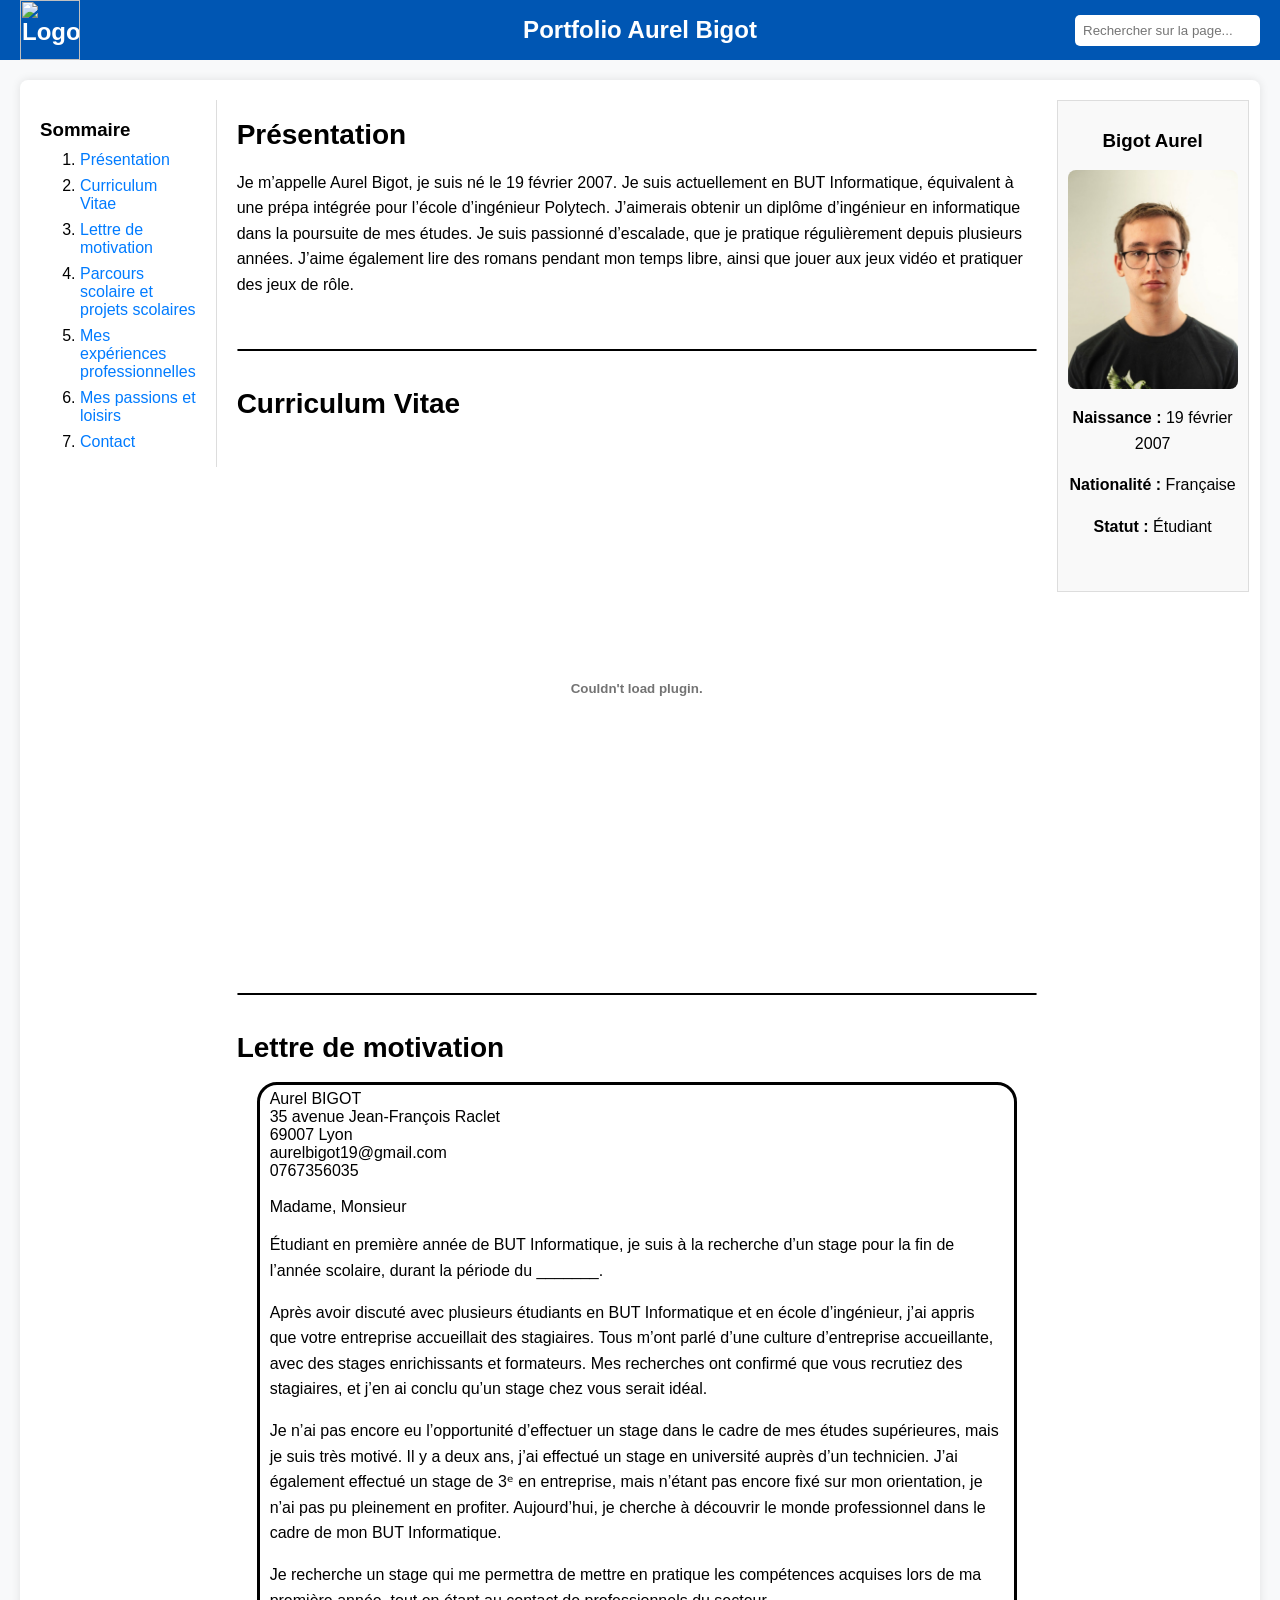
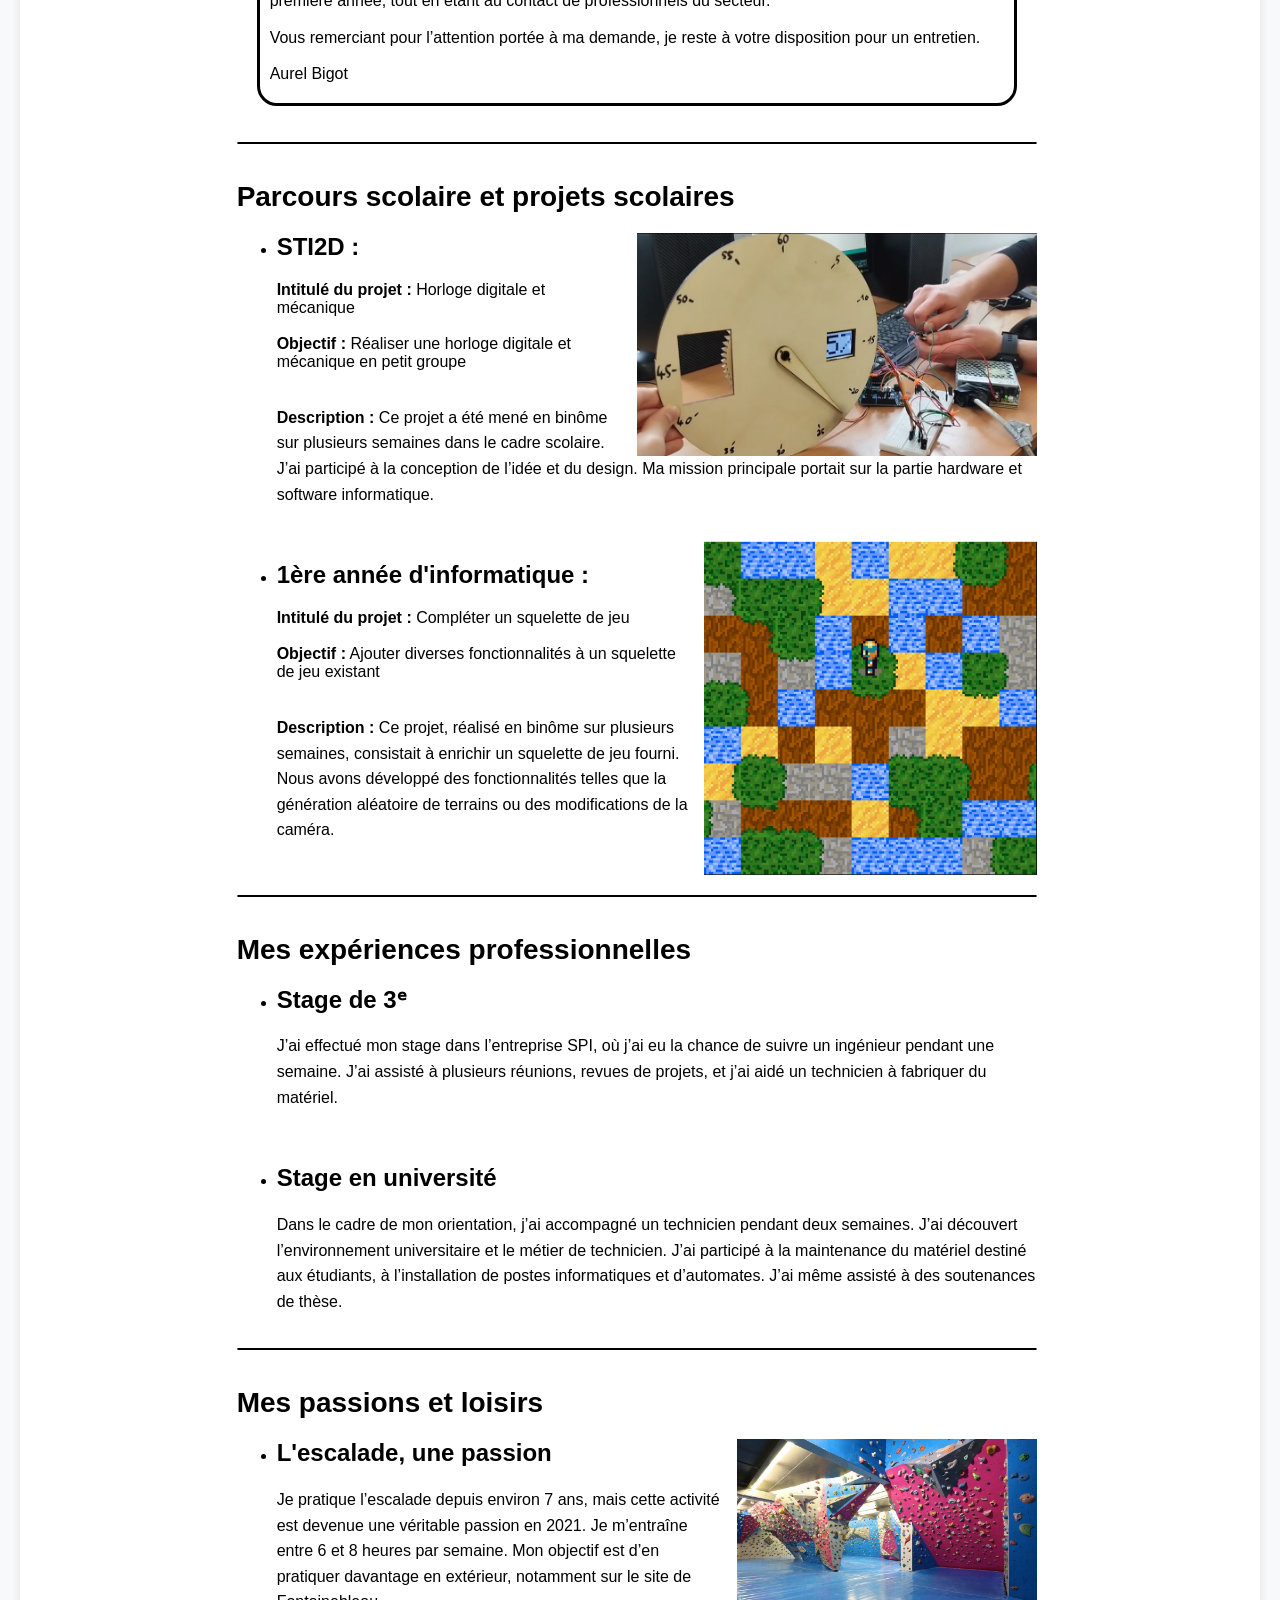
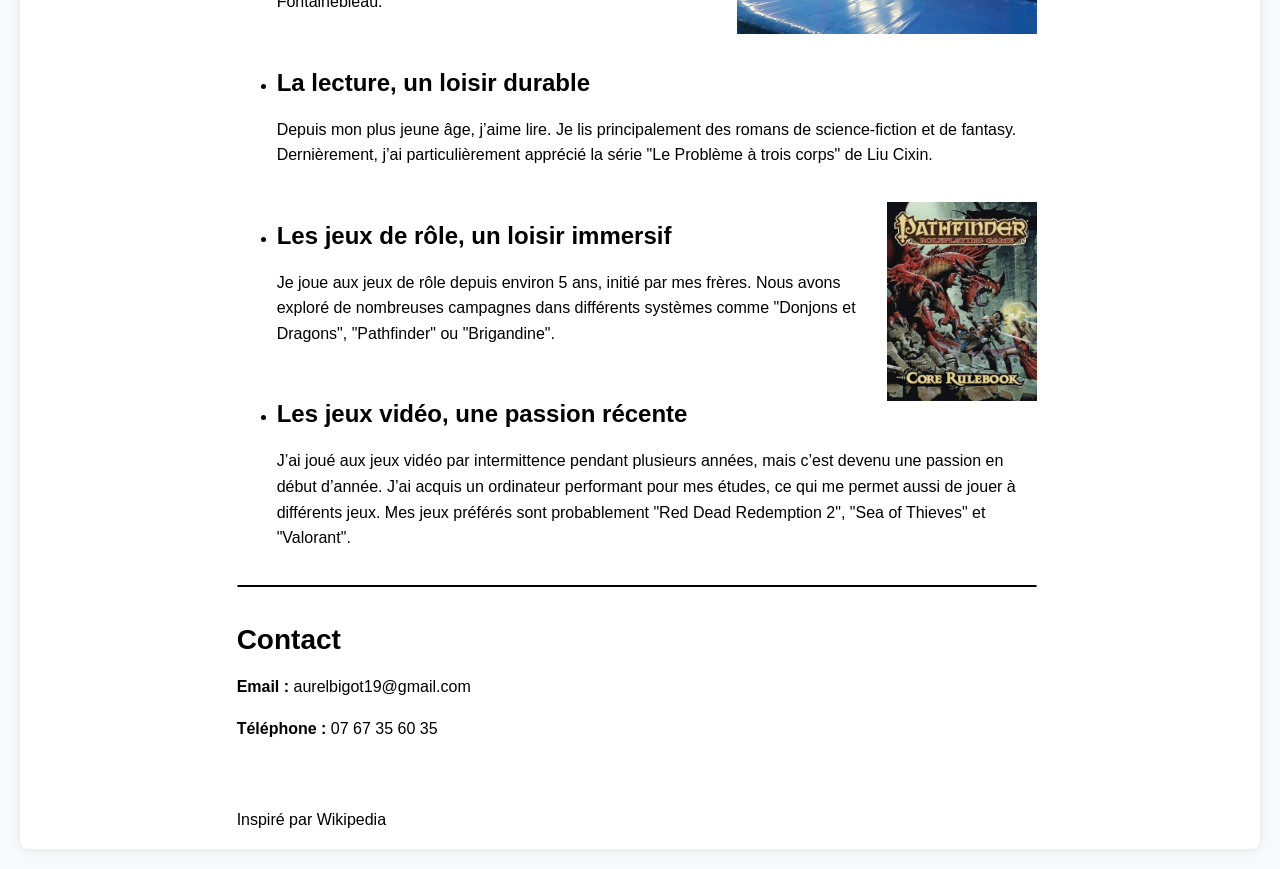
==== commit f80742f9: "fin" ====
--- a/index.html
+++ b/index.html
@@ -1,4 +1,3 @@
-<!DOCTYPE html>
 <html lang="fr">
     <head>
         <meta charset="UTF-8">
@@ -9,7 +8,7 @@
 
 <body>
     <header class="header">
-        <a >
+        <a>
             <img src="https://via.placeholder.com/100x40" alt="Logo">
         </a>
         <div class="header-title">Portfolio Aurel Bigot</div>
@@ -21,197 +20,147 @@
 
         <div class="sidebar">
             <ul>
-            <li><h3>Sommaire</h3></li>
+                <li><h3>Sommaire</h3></li>
                 <ol>
                     <li><a href="#biographie">Présentation</a></li>
                     <li><a href="#CV">Curriculum Vitae</a></li>
                     <li><a href="#ldm">Lettre de motivation</a></li>
-                    <li><a href="#mpjs">Parcours scolaire et projet scolaire</a></li>
+                    <li><a href="#mpjs">Parcours scolaire et projets scolaires</a></li>
                     <li><a href="#mep">Mes expériences professionnelles</a></li>
                     <li><a href="#mpel">Mes passions et loisirs</a></li>
                     <li><a href="#contact">Contact</a></li>
                 </ol>
             </ul>
         </div>
-        
+
         <div class="content">
 
             <h1 id="biographie">Présentation</h1>
             <p>Je m’appelle Aurel Bigot, je suis né le 19 février 2007.
-                Je fais actuellement un BUT informatique à valeur de prépa intégrée pour l’école d’ingénieur Polytech.
-                J’aimerais obtenir un diplôme d’ingénieur informatique dans la poursuite de mes études. 
-                J’ai pour passion l’escalade que je pratique régulièrement depuis plusieurs années. 
-                J’aime aussi lire des romans dans mon temps libre ainsi que jouer aux jeux vidéo et faire des jeux de rôle.          
+                Je suis actuellement en BUT Informatique, équivalent à une prépa intégrée pour l’école d’ingénieur Polytech.
+                J’aimerais obtenir un diplôme d’ingénieur en informatique dans la poursuite de mes études.
+                Je suis passionné d’escalade, que je pratique régulièrement depuis plusieurs années.
+                J’aime également lire des romans pendant mon temps libre, ainsi que jouer aux jeux vidéo et pratiquer des jeux de rôle.
             </p>
-            <br>
-            <br>
-            <div class="feur"></div>
-            <br>
+            <br><br><div class="feur"></div><br>
 
             <h1 id="CV">Curriculum Vitae</h1>
             <embed src="./content/assets/docs/aurel_cv.pdf" width="800" height="500" type="application/pdf"/>
-            <br>
-            <br>
-            <div class="feur"></div>
-            <br>
-
-            <h1  id="ldm">Lettre de motivation</h1>
-            <div  id="ldm2">
+            <br><br><br><br><div class="feur"></div><br>
+
+            <h1 id="ldm">Lettre de motivation</h1>
+            <div id="ldm2">
                 Aurel BIGOT <br>
                 35 avenue Jean-François Raclet <br>
                 69007 Lyon<br>
                 aurelbigot19@gmail.com<br>
-                0767356035<br>
-                <br>
-                <br>
-                Madame, monsieur<br>
-                <p>Étudiant en première année de BUT informatique, je suis à la recherche d’un stage pour la fin de l’année scolaire dans la période du _______ .</p> 
-                <br>
-                <p>Après avoir discuté avec plusieurs autres étudiants de BUT informatique et d’école d’ingénieur, j’ai appris que votre entreprise prenait des étudiants en stage. Tous mes interlocuteurs m’ont fait part d’une culture d’entreprise très accueillante avec un stage valorisant et instructif. J’ai appris à la suite de recherches que votre entreprise cherchait des stagiaires et j’en ai conclu qu’un stage dans votre entreprise semblait parfait.</p>
-                <br>
-                <p>Je n’ai pas encore eu l’occasion de faire un stage dans le cadre des études supérieures mais je suis très intéressé. J’ai fait, il y a deux ans, un stage en université avec un technicien pour pouvoir découvrir le métier de technicien et le milieu universitaire à la fois. Je n’ai fréquenté le milieu de l’entreprise que pour mon stage de 3ème mais n’étant pas encore sûr de mon orientation, je n’ai pas pu en profiter. C’est donc pour cela que je cherche un stage dans le cadre de mon BUT informatique pour pouvoir découvrir le milieu professionnel.</p> 
-                <br>
-                <p>Je recherche donc un stage qui va m’offrir la possibilité d’utiliser les compétences que j’ai pu développer lors de ma première année de BUT informatique et un stage qui me permet d’être au contact de professionnels du milieu.</p>
-                <br>
-                Vous remerciant de l’attention portée à ma demande, je me tiens à votre disposition pour un entretien.
-                <br>
-                <br>
-	            Aurel Bigot
-                <br>
-
+                0767356035<br><br>
+
+                Madame, Monsieur<br>
+                <p>Étudiant en première année de BUT Informatique, je suis à la recherche d’un stage pour la fin de l’année scolaire, durant la période du _______.</p>
+                <p>Après avoir discuté avec plusieurs étudiants en BUT Informatique et en école d’ingénieur, j’ai appris que votre entreprise accueillait des stagiaires. Tous m’ont parlé d’une culture d’entreprise accueillante, avec des stages enrichissants et formateurs. Mes recherches ont confirmé que vous recrutiez des stagiaires, et j’en ai conclu qu’un stage chez vous serait idéal.</p>
+                <p>Je n’ai pas encore eu l’opportunité d’effectuer un stage dans le cadre de mes études supérieures, mais je suis très motivé. Il y a deux ans, j’ai effectué un stage en université auprès d’un technicien. J’ai également effectué un stage de 3ᵉ en entreprise, mais n’étant pas encore fixé sur mon orientation, je n’ai pas pu pleinement en profiter. Aujourd’hui, je cherche à découvrir le monde professionnel dans le cadre de mon BUT Informatique.</p>
+                <p>Je recherche un stage qui me permettra de mettre en pratique les compétences acquises lors de ma première année, tout en étant au contact de professionnels du secteur.</p>
+                Vous remerciant pour l’attention portée à ma demande, je reste à votre disposition pour un entretien.<br><br>
+                Aurel Bigot
             </div>
 
-            <br>
-            <br>
-            <div class="feur"></div>
-            <br>
-
-            <h1 id="mpjs">Parcours scolaire et projet scolaire</h1>
+            <br><br><div class="feur"></div><br>
+
+            <h1 id="mpjs">Parcours scolaire et projets scolaires</h1>
             <ul>
                 <img src="./content/assets/feur.png" alt="Illustration" style="float: right; margin-left: 15px; width: 400px;">
                 <li><h2>STI2D :</h2></li>
-                    <br>
-                        
-                    <b>intitulé du projet :</b> horloge digitale et mécanique
-                    <br>
-                    <br>
-                    <b>objectif :</b> faire une horloge digitale et mécanique en petit groupe 
-                    <br>
-                    
-                    <p><b>description : </b> 
-                            
-                    Le projet a été réalisé en groupe de 2 sur plusieurs semaines dans le cadre d'un projet scolaire.
-                    J'ai participé à la création de l'idée et du design. 
-                    Ma partie a ensuite consisté à faire toute la partie hardware et software informatique. 
-                    </p>
-                    <br>
-               
+                <b>Intitulé du projet :</b> Horloge digitale et mécanique<br><br>
+                <b>Objectif :</b> Réaliser une horloge digitale et mécanique en petit groupe<br><br>
+                <p><b>Description : </b>
+                    Ce projet a été mené en binôme sur plusieurs semaines dans le cadre scolaire.
+                    J’ai participé à la conception de l’idée et du design.
+                    Ma mission principale portait sur la partie hardware et software informatique.
+                </p>
+                <br>                <img src="./content/assets/image/projet_go.PNG" alt="Illustration" style="float: right; margin-left: 15px; width: 333px;">
                 <li><h2>1ère année d'informatique :</h2></li>
-                        <br> <img src="./content/assets/image/projet_go.PNG" alt="Illustration" style="float: right; margin-left: 15px; width: 333px;">
-                        <b>intitulé du projet :</b> compléter un squelette de jeu
-                        <br>
-                        <br>
-                        <b>objectif :</b> apporter au squelette d'un jeu différentes capacités 
-                        <br>
-                        <br>
-                        <p><b>description : </b> 
-                        
-                        Le projet a été réalisé en groupe de 2 sur plusieurs semaines. 
-                        Nous avions un squelette de jeu fourni et nous avons passé plusieurs semaines à le compléter.
-                        Nous avons fait différentes choses comme la génération aléatoire des terrains, des modifications à la caméra...
-                    </p>
-
-            </ul>
-           
-            <br>
-            <br>
-            <br>
-            <br>
-            <br>
-            <br>
-            <div class="feur"></div>
-            <br>
+                <b>Intitulé du projet :</b> Compléter un squelette de jeu<br><br>
+                <b>Objectif :</b> Ajouter diverses fonctionnalités à un squelette de jeu existant<br><br>
+                <p><b>Description : </b>
+                    Ce projet, réalisé en binôme sur plusieurs semaines, consistait à enrichir un squelette de jeu fourni.
+                    Nous avons développé des fonctionnalités telles que la génération aléatoire de terrains ou des modifications de la caméra.
+                </p>
+            </ul>
+
+            <br><br><div class="feur"></div><br>
 
             <h1 id="mep">Mes expériences professionnelles</h1>
             <ul>
-                <li><h2>stage de 3ème</h2></li>
-                <p>
-                    J'ai fait mon stage dans l'entreprise SPI. J'ai eu la chance de pouvoir suivre un ingénieur pendant une semaine.
-                    J'ai donc pu assister à différentes réunions, revues de projets ... 
-                    J'ai notamment pu aider un technicien dans la fabrication de matériel.
-                </p>
-                <br>
-                <li><h2>stage en université</h2></li>
-                <p>
-                    Dans le cadre de ma recherche pour l'orientation, j'ai suivi un technicien pendant deux semaines. 
-                    J'ai découvert le milieu universitaire tout en découvrant le métier de technicien.
-                    J'ai assisté et aidé dans la maintenance de matériel pour les étudiants et l'installation de postes informatiques et d'automates.
-                    J'ai même pu assister à des étudiants soutenant leur thèse.
-                </p>
-            </ul>
-
-            <br>
-            <div class="feur"></div>
-            <br>
-
-            <h1 id ="mpel"> Mes passions et loisirs</h1>
-            
+                <li><h2>Stage de 3ᵉ</h2></li>
+                <p>
+                    J’ai effectué mon stage dans l’entreprise SPI, où j’ai eu la chance de suivre un ingénieur pendant une semaine.
+                    J’ai assisté à plusieurs réunions, revues de projets, et j’ai aidé un technicien à fabriquer du matériel.
+                </p>
+                <br>
+                <li><h2>Stage en université</h2></li>
+                <p>
+                    Dans le cadre de mon orientation, j’ai accompagné un technicien pendant deux semaines.
+                    J’ai découvert l’environnement universitaire et le métier de technicien.
+                    J’ai participé à la maintenance du matériel destiné aux étudiants, à l’installation de postes informatiques et d’automates.
+                    J’ai même assisté à des soutenances de thèse.
+                </p>
+            </ul>
+
+            <br><div class="feur"></div><br>
+
+            <h1 id="mpel">Mes passions et loisirs</h1>
             <ul>
                 <img src="./content/assets/escalade.jpg" alt="Illustration" style="float: right; margin-left: 15px; width: 300px;">
-            <li> <h2> L'escalade, une passion</h2></li>
-            <p>
-                Je fais de l'escalade depuis environ 7 ans. Mais le sport n'est devenu une passion qu'en 2021. 
-                Depuis plusieurs années, je fais entre 6h et 8h d'escalade par semaine.
-                J'ai aussi pour objectif dans le futur d'aller en faire plus à l'extérieur, notamment sur le site de Fontainebleau.
-            </p>
-            <br>
-            <li><h2> La lecture, un loisir qui dure</h2></li>
-            <p>
-                Depuis très jeune, j'apprécie lire. Je lis beaucoup de romans de science-fiction et de fantasy.
-                Dernièrement, une série de livres que j'ai particulièrement appréciée est "Le Problème à trois corps" de Liu Cixin.
-            </p>
-            <br>
-            <br><img src="./content/assets/pathfinder.jpg" alt="Illustration" style="float: right; margin-left: 15px; width: 150px;">
-            <li> <h2> Les jeux de rôle, un loisir apprécié</h2></li>
-            <p>
-                Je joue à des jeux de rôle depuis environ 5 ans. J'y ai été introduit par mes frères. 
-                J'ai joué avec mes frères et des amis à de nombreuses campagnes dans différents systèmes comme "Donjons et Dragons", "Pathfinder" ou "Brigandine".
-            </p>
-            <br>
-            <li><h2> Les jeux vidéo, un nouveau loisir</h2></li>
-            <p>
-                J'ai joué aux jeux vidéo par intermittence depuis plusieurs années. Le jeu vidéo n'est devenu une passion qu'en début d'année.
-                J'ai acheté dans le cadre de mes études un ordinateur puissant. Cela, en plus de me permettre de mieux travailler, m'a permis de jouer à différents jeux sur ordinateur.
-                Mes jeux préférés sont probablement "Red Dead Redemption 2", "Sea of Thieves" et "Valorant".
-            </p>
-            
-            </ul>
-            <br>
-            <div class="feur"></div>
-            <br>
+                <li><h2>L'escalade, une passion</h2></li>
+                <p>
+                    Je pratique l’escalade depuis environ 7 ans, mais cette activité est devenue une véritable passion en 2021.
+                    Je m’entraîne entre 6 et 8 heures par semaine.
+                    Mon objectif est d’en pratiquer davantage en extérieur, notamment sur le site de Fontainebleau.
+                </p>
+                <br>
+                <li><h2>La lecture, un loisir durable</h2></li>
+                <p>
+                    Depuis mon plus jeune âge, j’aime lire.
+                    Je lis principalement des romans de science-fiction et de fantasy.
+                    Dernièrement, j’ai particulièrement apprécié la série "Le Problème à trois corps" de Liu Cixin.
+                </p>
+                <br>
+                <img src="./content/assets/pathfinder.jpg" alt="Illustration" style="float: right; margin-left: 15px; width: 150px;">
+                <li><h2>Les jeux de rôle, un loisir immersif</h2></li>
+                <p>
+                    Je joue aux jeux de rôle depuis environ 5 ans, initié par mes frères.
+                    Nous avons exploré de nombreuses campagnes dans différents systèmes comme "Donjons et Dragons", "Pathfinder" ou "Brigandine".
+                </p>
+                <br>
+                <li><h2>Les jeux vidéo, une passion récente</h2></li>
+                <p>
+                    J’ai joué aux jeux vidéo par intermittence pendant plusieurs années, mais c’est devenu une passion en début d’année.
+                    J’ai acquis un ordinateur performant pour mes études, ce qui me permet aussi de jouer à différents jeux.
+                    Mes jeux préférés sont probablement "Red Dead Redemption 2", "Sea of Thieves" et "Valorant".
+                </p>
+            </ul>
+
+            <br><div class="feur"></div><br>
 
             <h1 id="contact">Contact</h1>
             <p><strong>Email :</strong> aurelbigot19@gmail.com</p>
             <p><strong>Téléphone :</strong> 07 67 35 60 35</p>
-            <br>
-            <br>
-            <br>
-            inspiré par wikipedia
-          </div>
+            <br><br><br>
+            Inspiré par Wikipedia
+        </div>
 
         <br>
         <div class="infobox">
             <h3>Bigot Aurel</h3>
             <img src="./content/assets/moi.png" alt="Portrait">
-
-            <p><strong>Naissance :</strong> 19 février</p>
-            <p><strong>Nationalité :</strong> française</p>
-            <p><strong>Statut :</strong> étudiant</p>
+            <p><strong>Naissance :</strong> 19 février 2007</p>
+            <p><strong>Nationalité :</strong> Française</p>
+            <p><strong>Statut :</strong> Étudiant</p>
         </div>
     </div>
 </body>
 </html>
-
 <script>
     const searchInput = document.getElementById("searchInput");
   
--- a/style.css
+++ b/style.css
@@ -114,9 +114,8 @@
 
 .infobox {
     max-width: 250px;
-    max-height: 410px;
+    max-height: 470px;
     min-width: 170px;
-    min-height: 340px;
     padding: 10px;
     border: 1px solid #ddd;
     background-color: #f9f9f9;
